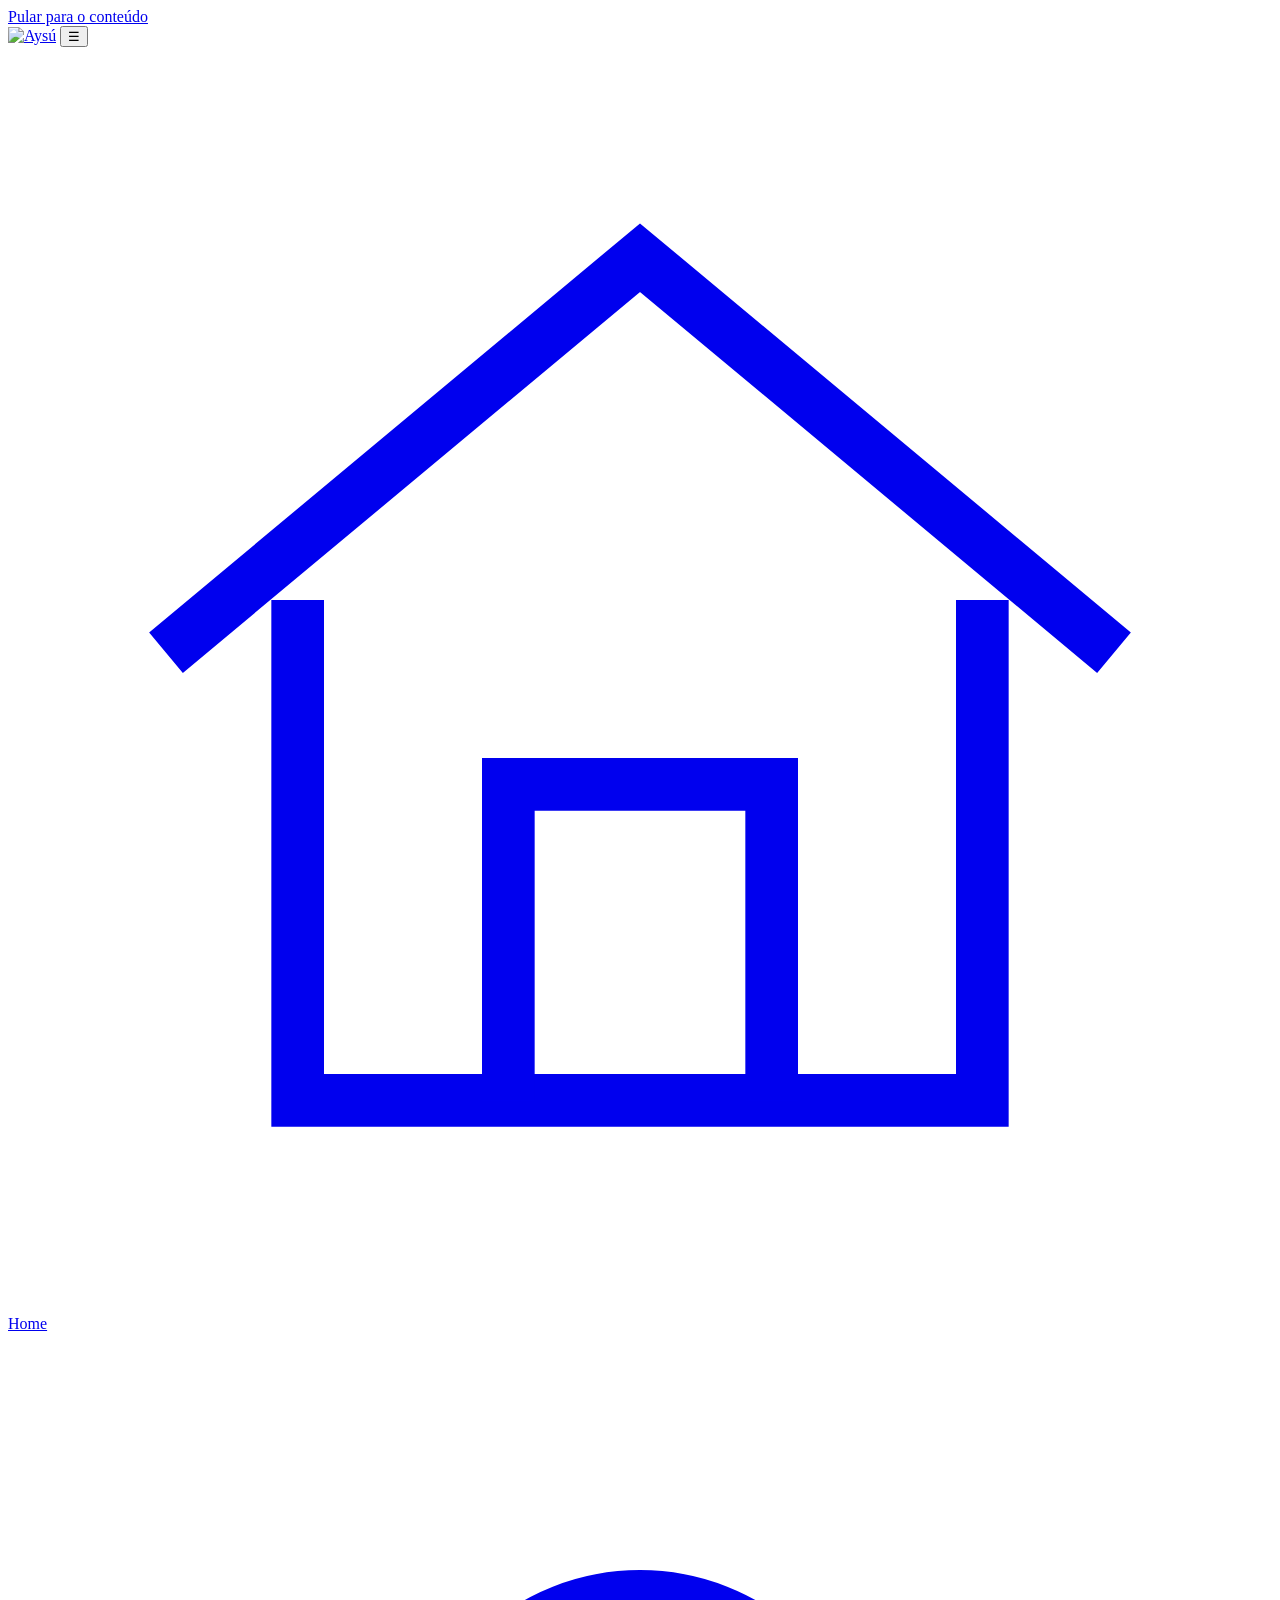
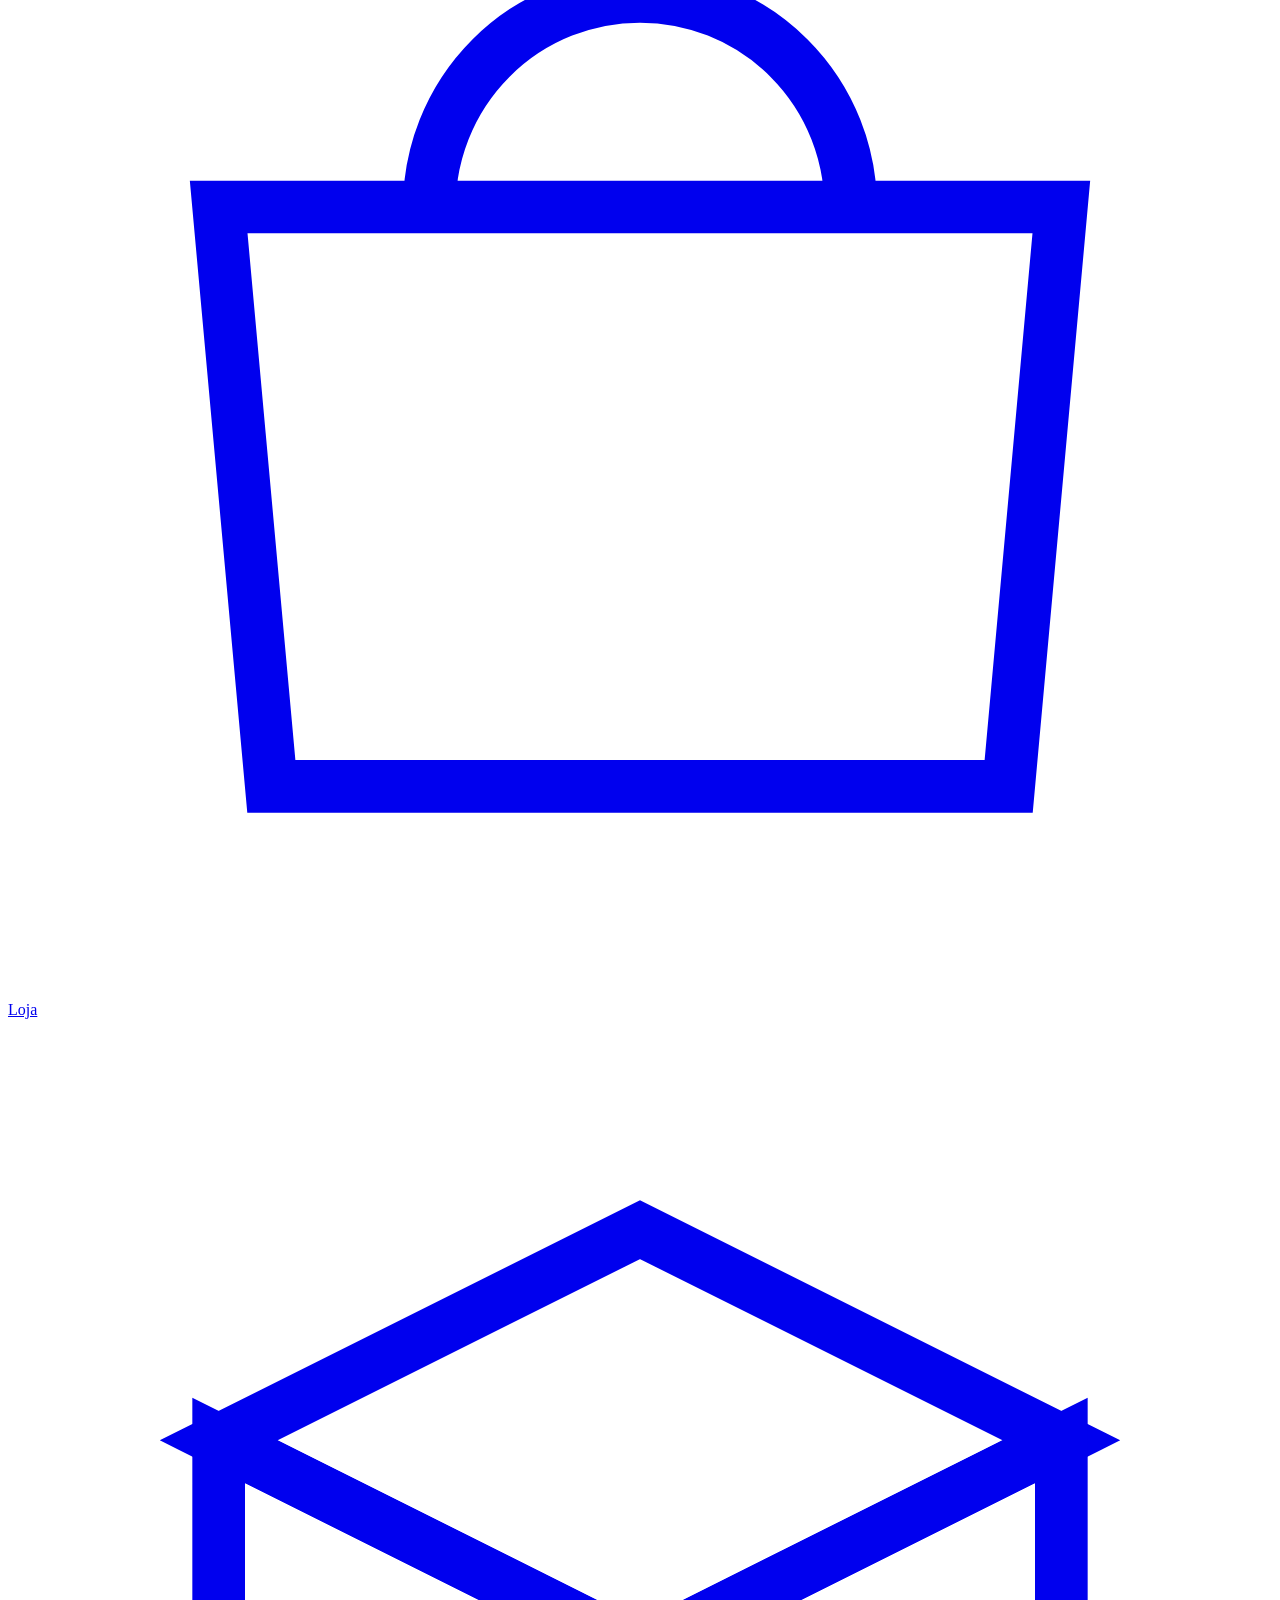
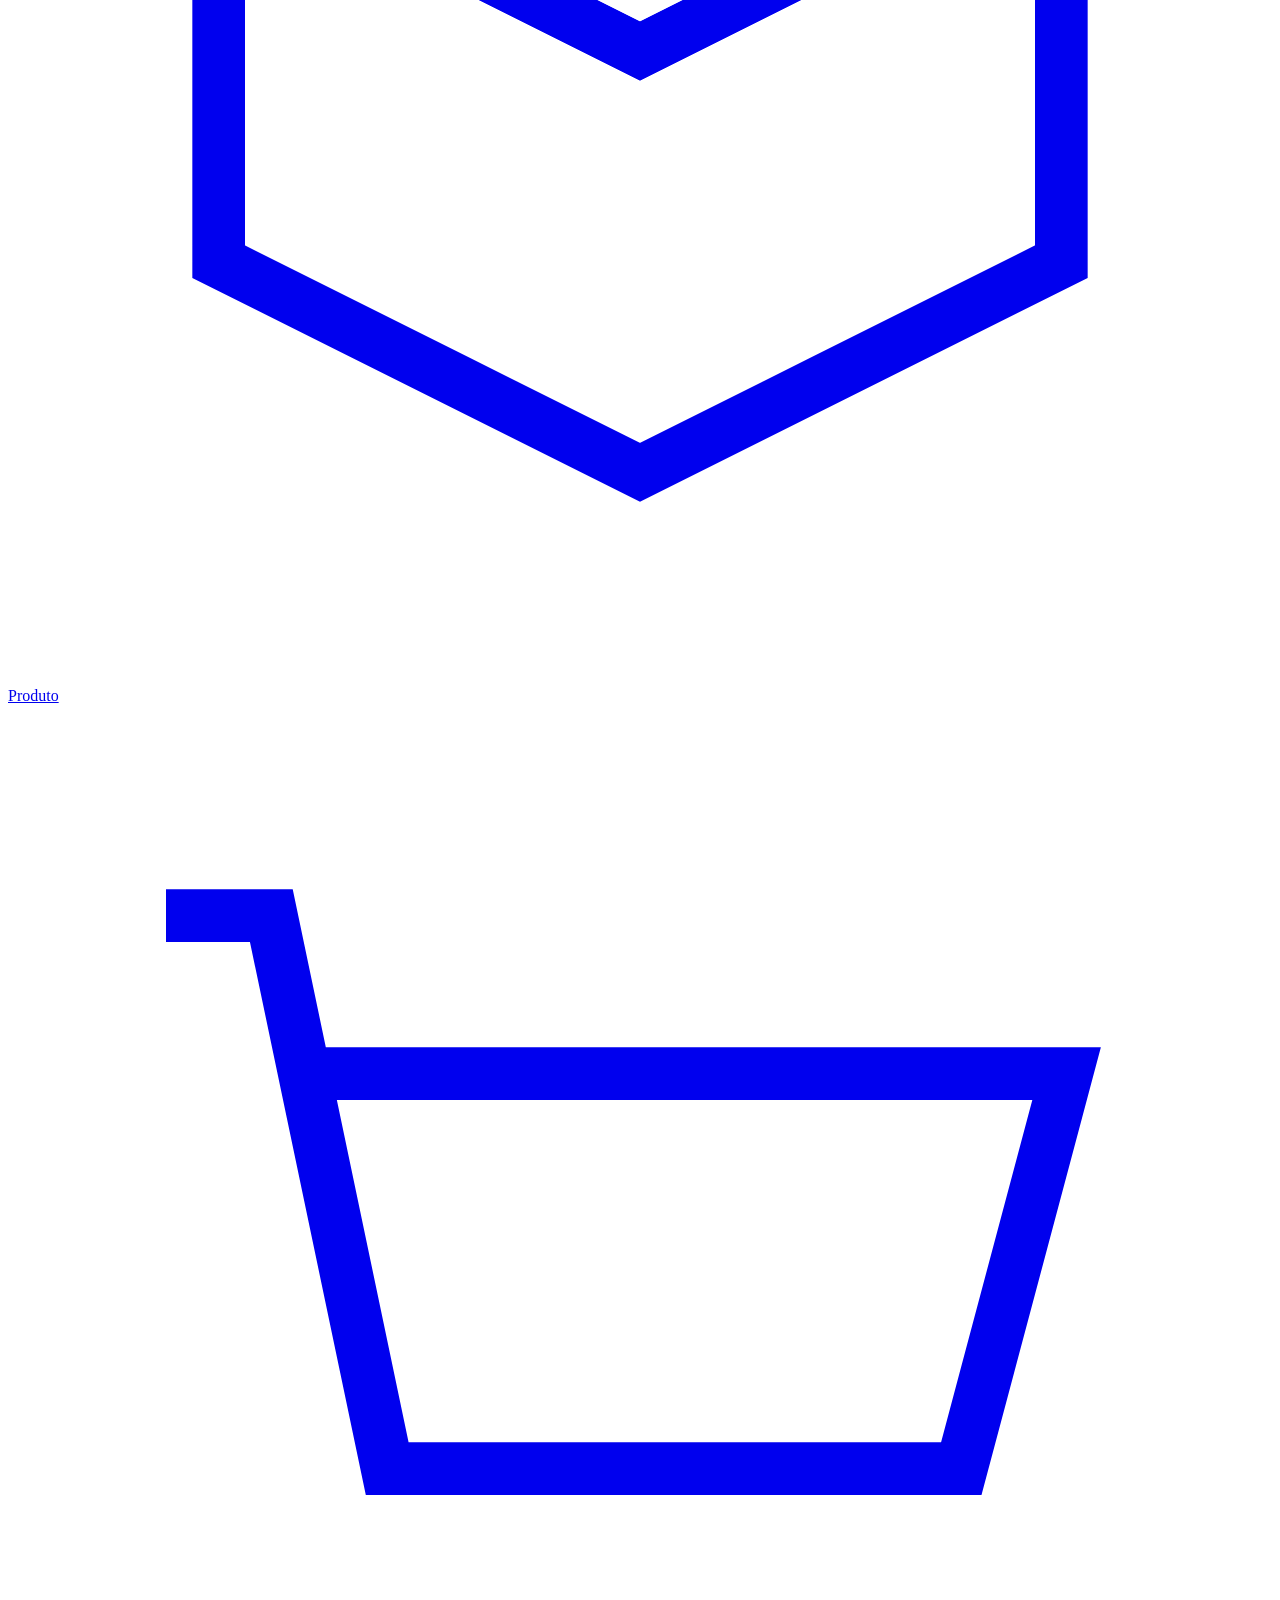
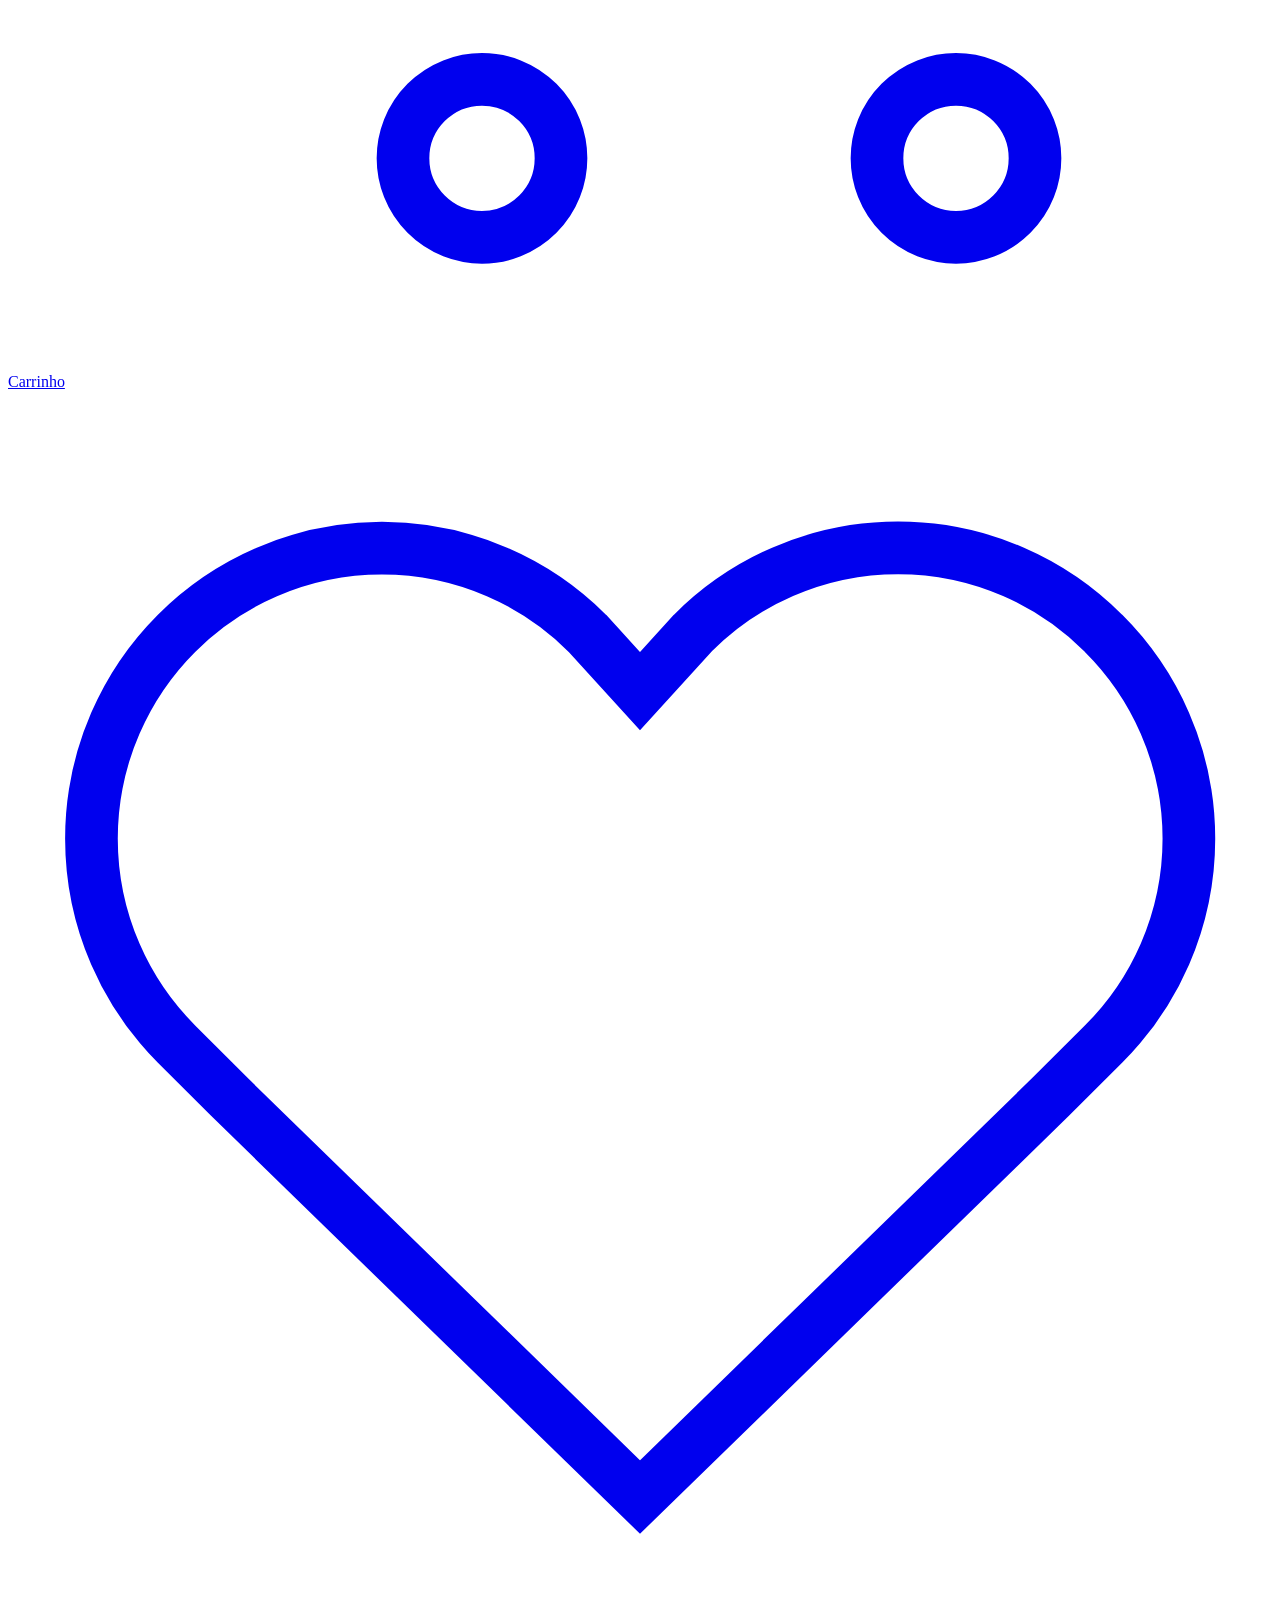
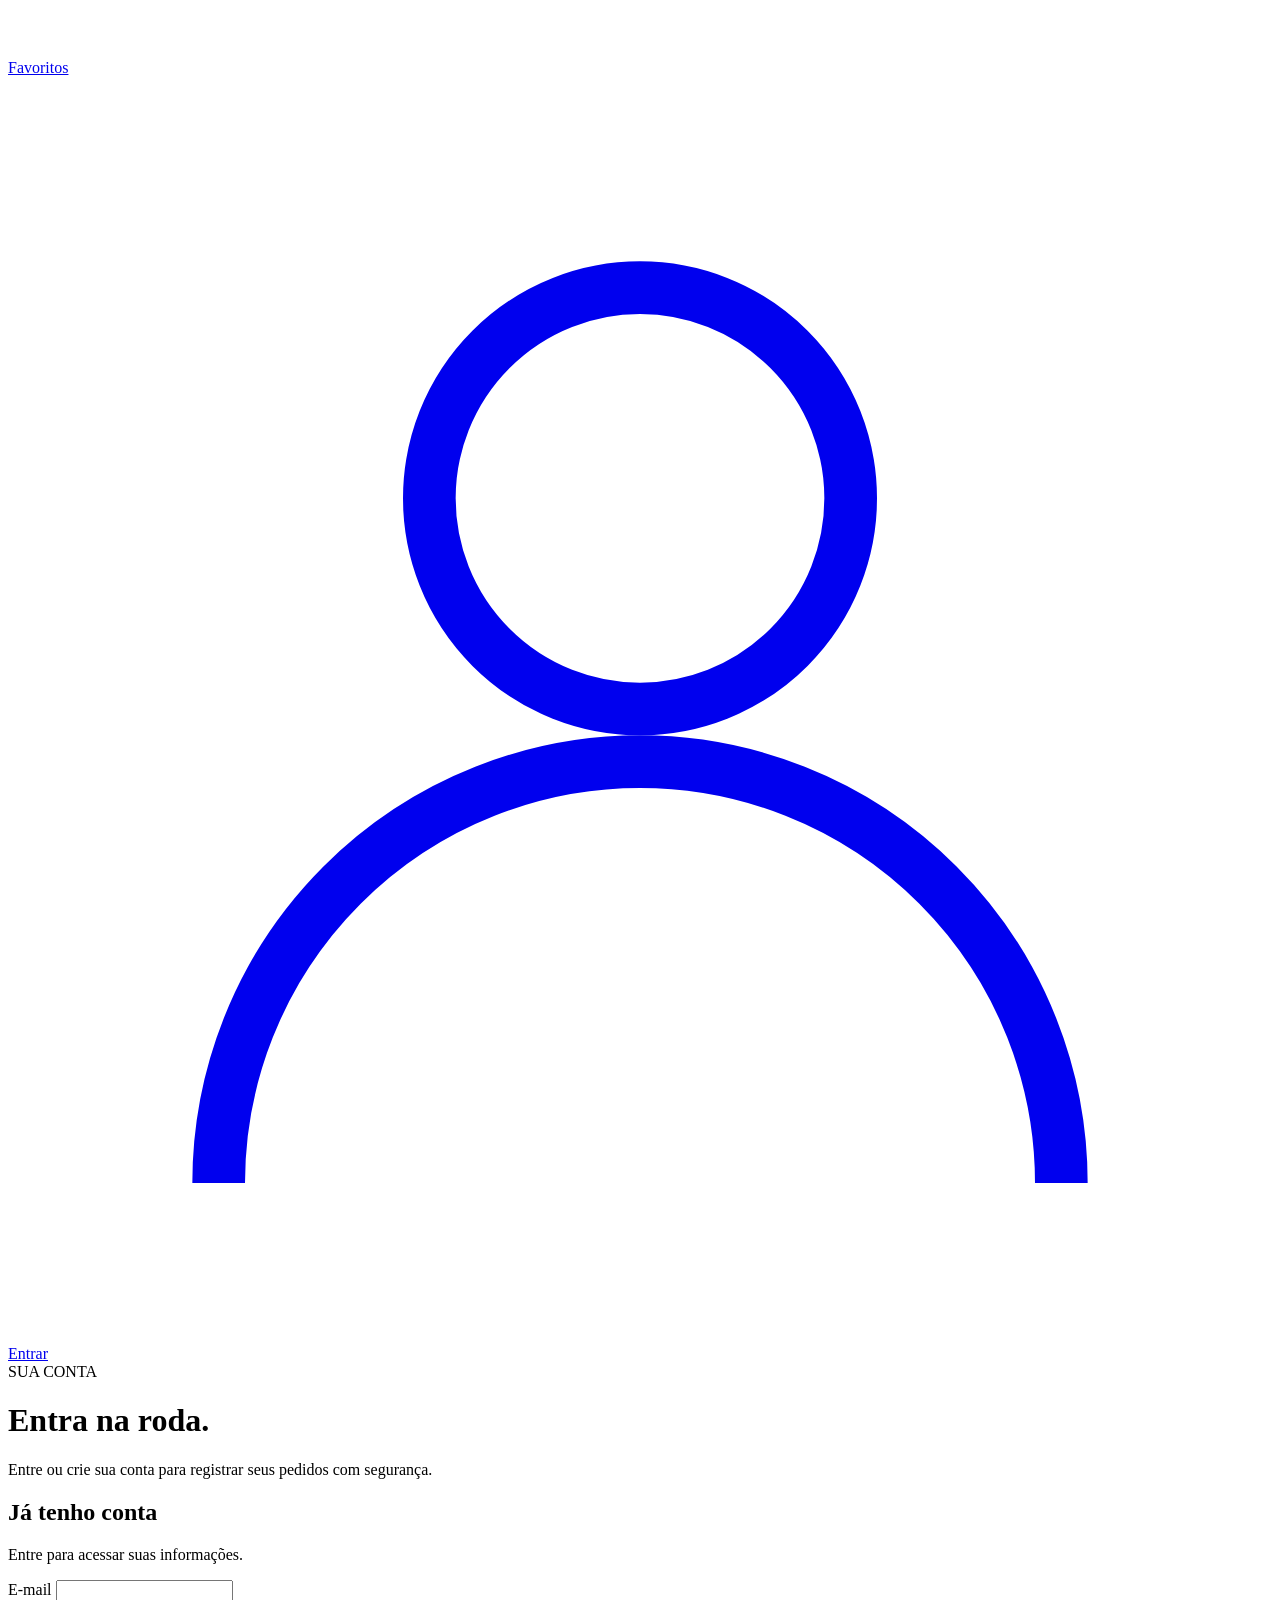
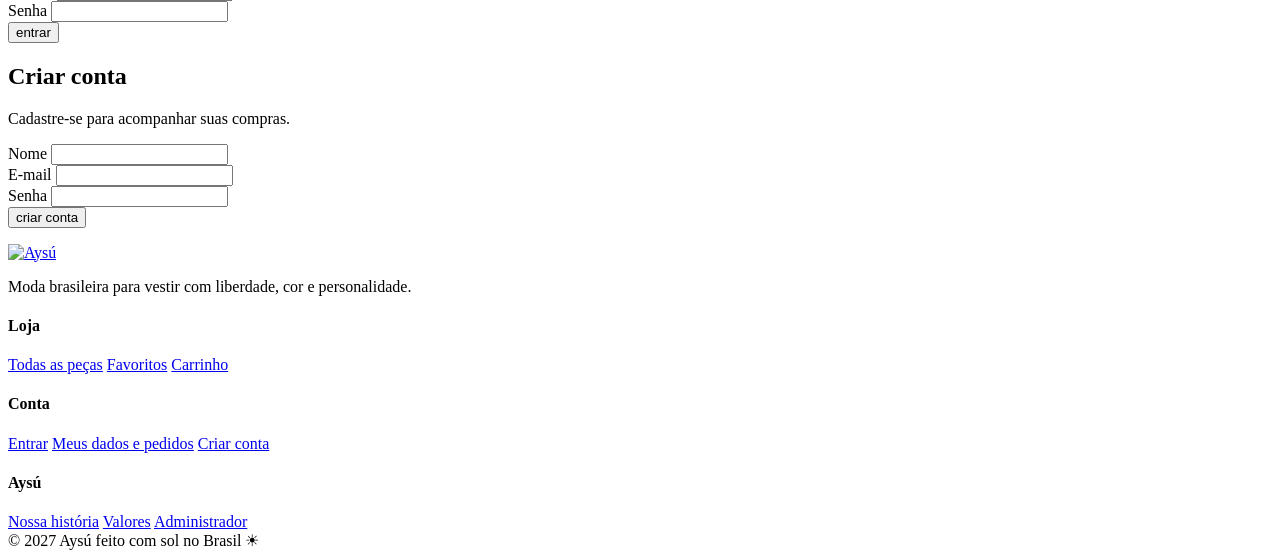
==== aysu-mvc/app/views/login.html @ 6f248c02 "site inicial" ====
<!DOCTYPE html>
<html lang="pt-BR">
<head>
  <!-- Configurações básicas da página -->
  <meta charset="UTF-8">
  <meta name="viewport" content="width=device-width, initial-scale=1.0">

  <!-- Fontes usadas na identidade visual -->
  <link rel="preconnect" href="https://fonts.googleapis.com">
  <link rel="preconnect" href="https://fonts.gstatic.com" crossorigin>
  <link href="https://fonts.googleapis.com/css2?family=DM+Serif+Display:ital@0;1&family=Manrope:wght@400;500;600;700;800&display=swap" rel="stylesheet">

  <!-- Arquivo CSS compartilhado -->
  <link rel="stylesheet" href="style.css">
  <title>Aysú | Login e Cadastro</title>
<meta name="description" content="Acesse sua conta Aysú para cuidar dos seus dados e compras.">
<meta property="og:site_name" content="Aysú">
<meta property="og:type" content="website">
<meta property="og:description" content="Acesse sua conta Aysú para cuidar dos seus dados e compras.">
<meta name="robots" content="noindex,nofollow">
</head>
<body>
<a class="skip-link" href="#mainContent">Pular para o conteúdo</a>

  <header class="header">
    <div class="header-inner">

      <!-- Logo -->
      <a class="logo logo-image-link" href="index.html"><img src="logo-aysu.png" alt="Aysú"></a>

      <!-- Botão do menu para celular -->
      <button class="menu-button" id="menuButton" aria-label="Abrir menu">☰</button>

      <!--
        Navegação principal.
        Cada função do site ganhou seu próprio ícone e sua própria página.
      -->
      <nav class="icon-nav" id="iconNav">
        <a class="nav-icon " href="index.html" title="Home">
          <svg viewBox="0 0 24 24" fill="none" stroke="currentColor"><path d="M3 11.5 12 4l9 7.5"/><path d="M5.5 10.5V20h13v-9.5"/><path d="M9.5 20v-6h5v6"/></svg>
          <span>Home</span>
        </a>
<a class="nav-icon " href="loja.html" title="Loja">
          <svg viewBox="0 0 24 24" fill="none" stroke="currentColor"><path d="M4 9h16l-1 11H5L4 9Z"/><path d="M8 9a4 4 0 0 1 8 0"/></svg>
          <span>Loja</span>
        </a>
<a class="nav-icon " href="produto.html?id=1" title="Produto">
          <svg viewBox="0 0 24 24" fill="none" stroke="currentColor"><path d="m4 8 8-4 8 4-8 4-8-4Z"/><path d="m4 8 8 4 8-4v8l-8 4-8-4V8Z"/></svg>
          <span>Produto</span>
        </a>
<a class="nav-icon " href="carrinho.html" title="Carrinho">
          <svg viewBox="0 0 24 24" fill="none" stroke="currentColor"><circle cx="9" cy="20" r="1.5"/><circle cx="18" cy="20" r="1.5"/><path d="M3 4h2l2.2 10.5h10.9l2-7.5H6"/></svg>
          <span>Carrinho</span>
        </a>
<a class="nav-icon " href="favoritos.html" title="Favoritos">
          <svg viewBox="0 0 24 24" fill="none" stroke="currentColor"><path d="M20.8 4.6a5.5 5.5 0 0 0-7.8 0L12 5.7l-1-1.1a5.5 5.5 0 0 0-7.8 7.8l1 1L12 21l7.8-7.6 1-1a5.5 5.5 0 0 0 0-7.8Z"/></svg>
          <span>Favoritos</span>
        </a>


      </nav>

      <a class="nav-icon active" href="login.html" title="Entrar">
          <svg viewBox="0 0 24 24" fill="none" stroke="currentColor"><circle cx="12" cy="8" r="4"/><path d="M4 21a8 8 0 0 1 16 0"/></svg>
          <span>Entrar</span>
        </a>

    </div>
  </header>
  <main id="mainContent" class="page">
    <div class="container">
      <div class="page-title">
        <span class="eyebrow">SUA CONTA</span>
        <h1>Entra na roda.</h1>
        <p>
          Entre ou crie sua conta para registrar seus pedidos com segurança.
        </p>
      </div>

      <div class="auth-layout">
        <!-- ========================================================
             FORMULÁRIO DE LOGIN
             ======================================================== -->
        <section class="auth-card">
          <h2>Já tenho conta</h2>
          <p>Entre para acessar suas informações.</p>

          <form id="loginForm">
            <div class="form-group">
              <label for="loginEmail">E-mail</label>
              <input id="loginEmail" type="email" required>
            </div>

            <div class="form-group">
              <label for="loginPassword">Senha</label>
              <input id="loginPassword" type="password" required>
            </div>

            <button class="btn btn-primary" type="submit">entrar</button>
            <p class="form-message" id="loginMessage"></p>
          </form>
        </section>

        <!-- ========================================================
             FORMULÁRIO DE CADASTRO
             ======================================================== -->
        <section class="auth-card" id="cadastro">
          <h2>Criar conta</h2>
          <p>Cadastre-se para acompanhar suas compras.</p>

          <form id="registerForm">
            <div class="form-group">
              <label for="registerName">Nome</label>
              <input id="registerName" type="text" required>
            </div>

            <div class="form-group">
              <label for="registerEmail">E-mail</label>
              <input id="registerEmail" type="email" required>
            </div>

            <div class="form-group">
              <label for="registerPassword">Senha</label>
              <input id="registerPassword" type="password" minlength="6" required>
            </div>

            <button class="btn btn-orange" type="submit">criar conta</button>
            <p class="form-message" id="registerMessage"></p>
          </form>
        </section>
      </div>
    </div>
  </main>
<footer class="footer">
    <div class="footer-brand">
      <a class="logo logo-image-link footer-logo-image" href="index.html"><img src="logo-aysu.png" alt="Aysú"></a>
      <p>Moda brasileira para vestir com liberdade, cor e personalidade.</p>
    </div>

    <div class="footer-column">
      <h4>Loja</h4>
      <a href="loja.html">Todas as peças</a>
      <a href="favoritos.html">Favoritos</a>
      <a href="carrinho.html">Carrinho</a>
    </div>

    <div class="footer-column">
      <h4>Conta</h4>
      <a href="login.html">Entrar</a>
<a href="conta.html">Meus dados e pedidos</a>
      <a href="login.html#cadastro">Criar conta</a>
    </div>

    <div class="footer-column">
      <h4>Aysú</h4>
      <a href="sobre.html">Nossa história</a>
      <a href="sobre.html">Valores</a>
      <a href="admin.html">Administrador</a>
    </div>
  </footer>

  <div class="copyright">
    <span>© 2027 Aysú</span>
    <span>feito com sol no Brasil ☀</span>
  </div>

  <div class="toast" id="toast"></div>

  <script src="script.js"></script>
</body>
</html>
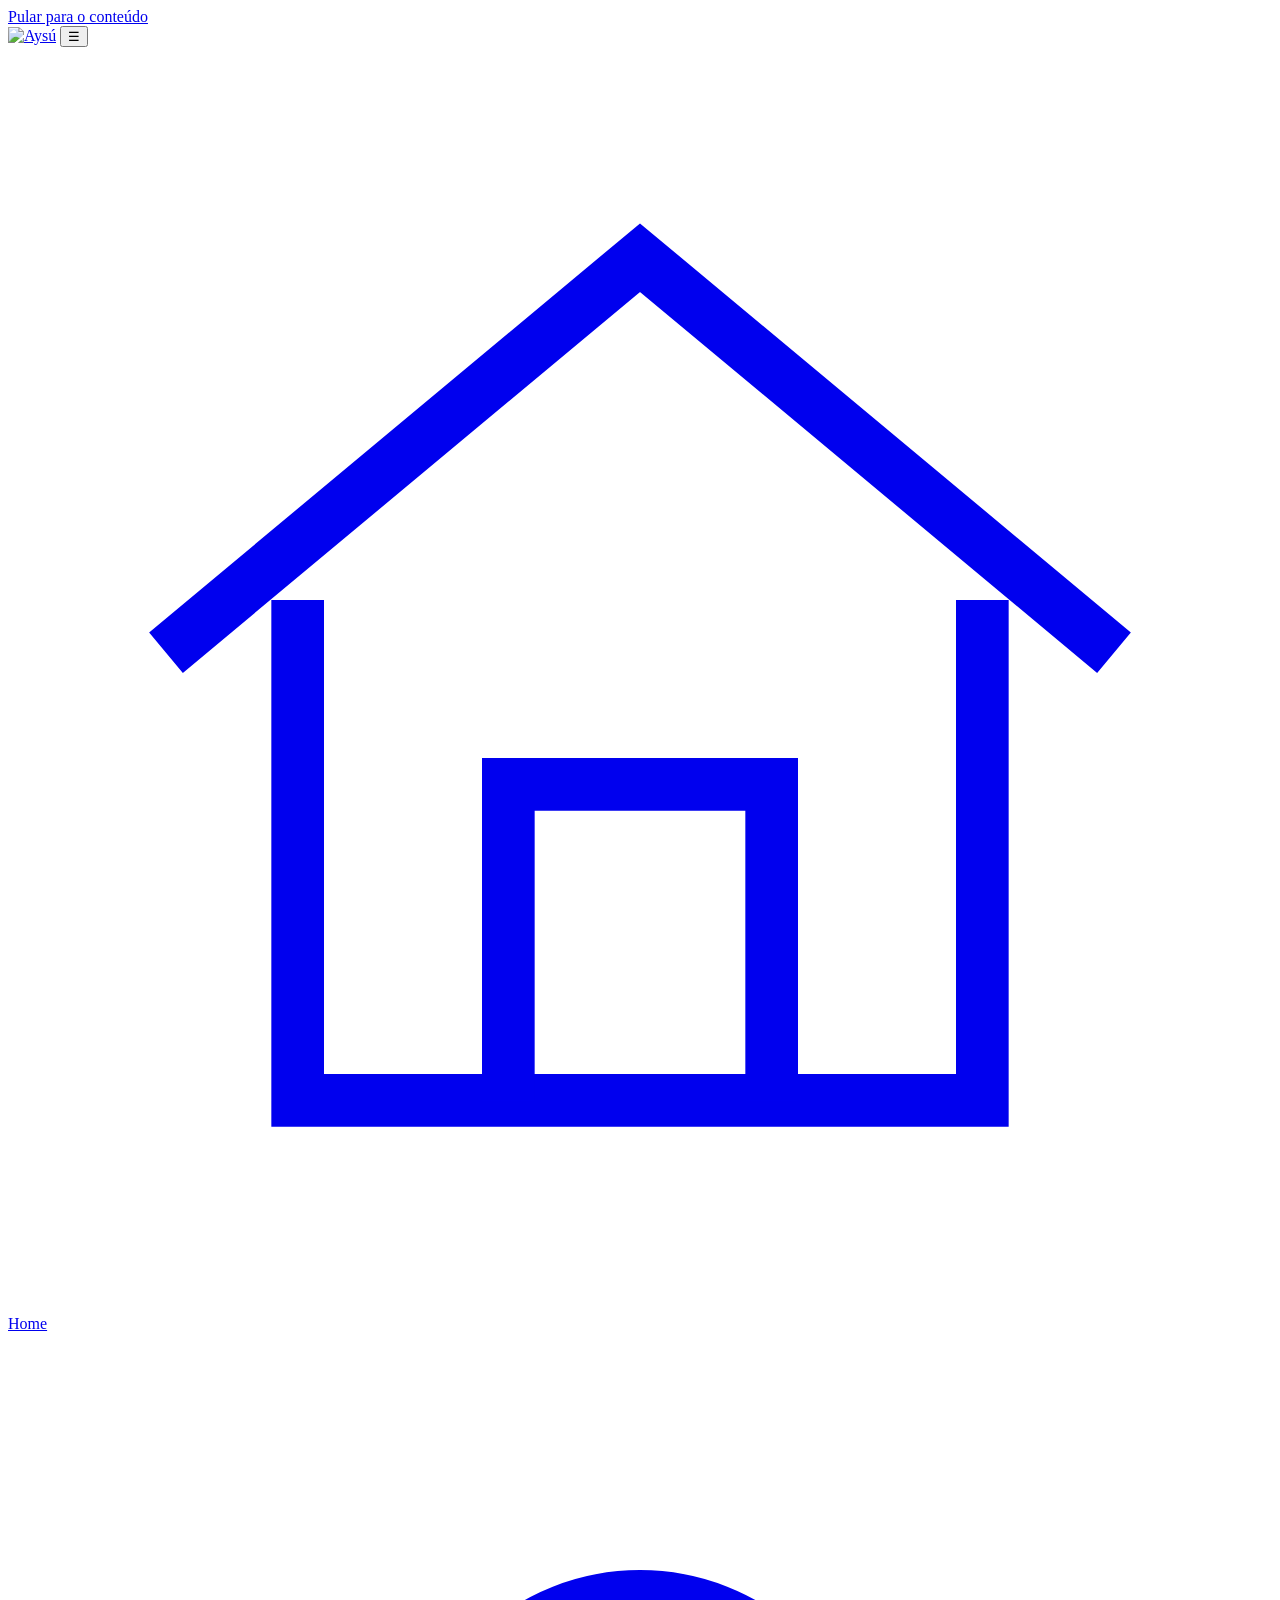
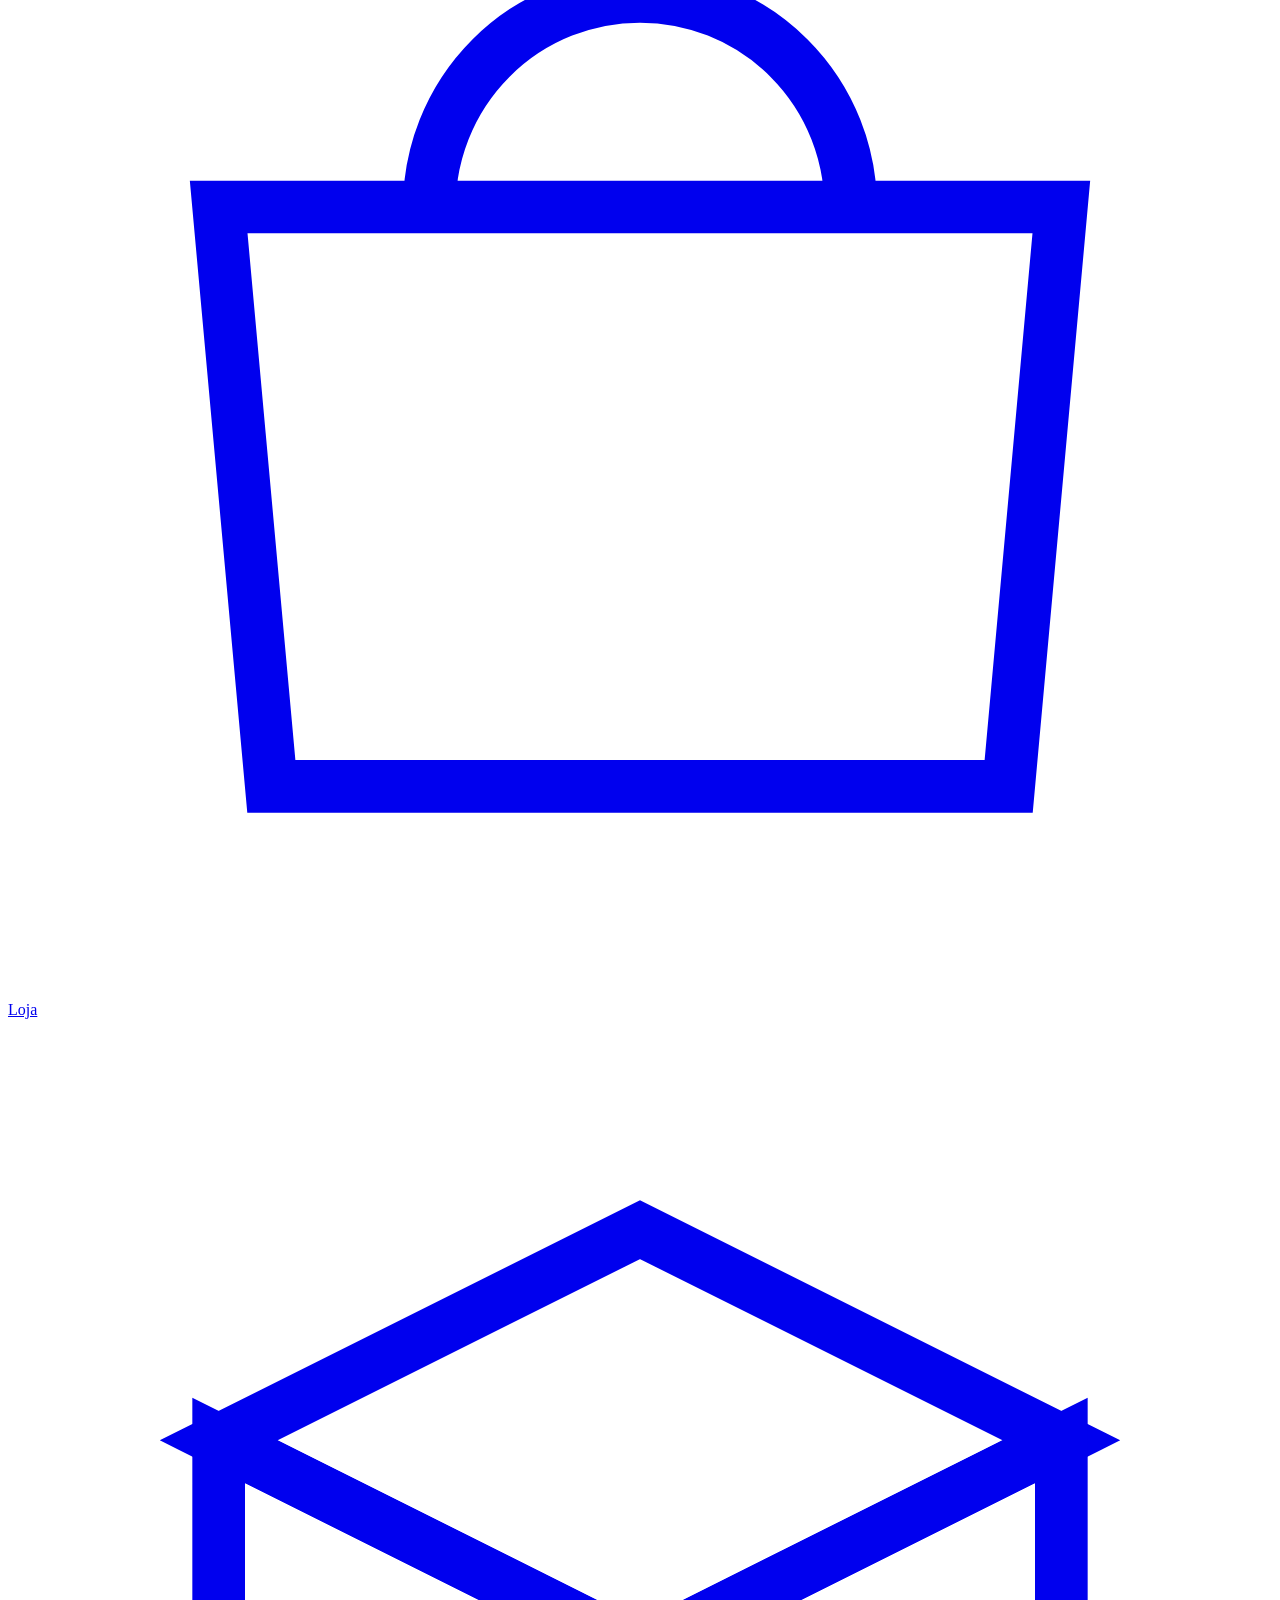
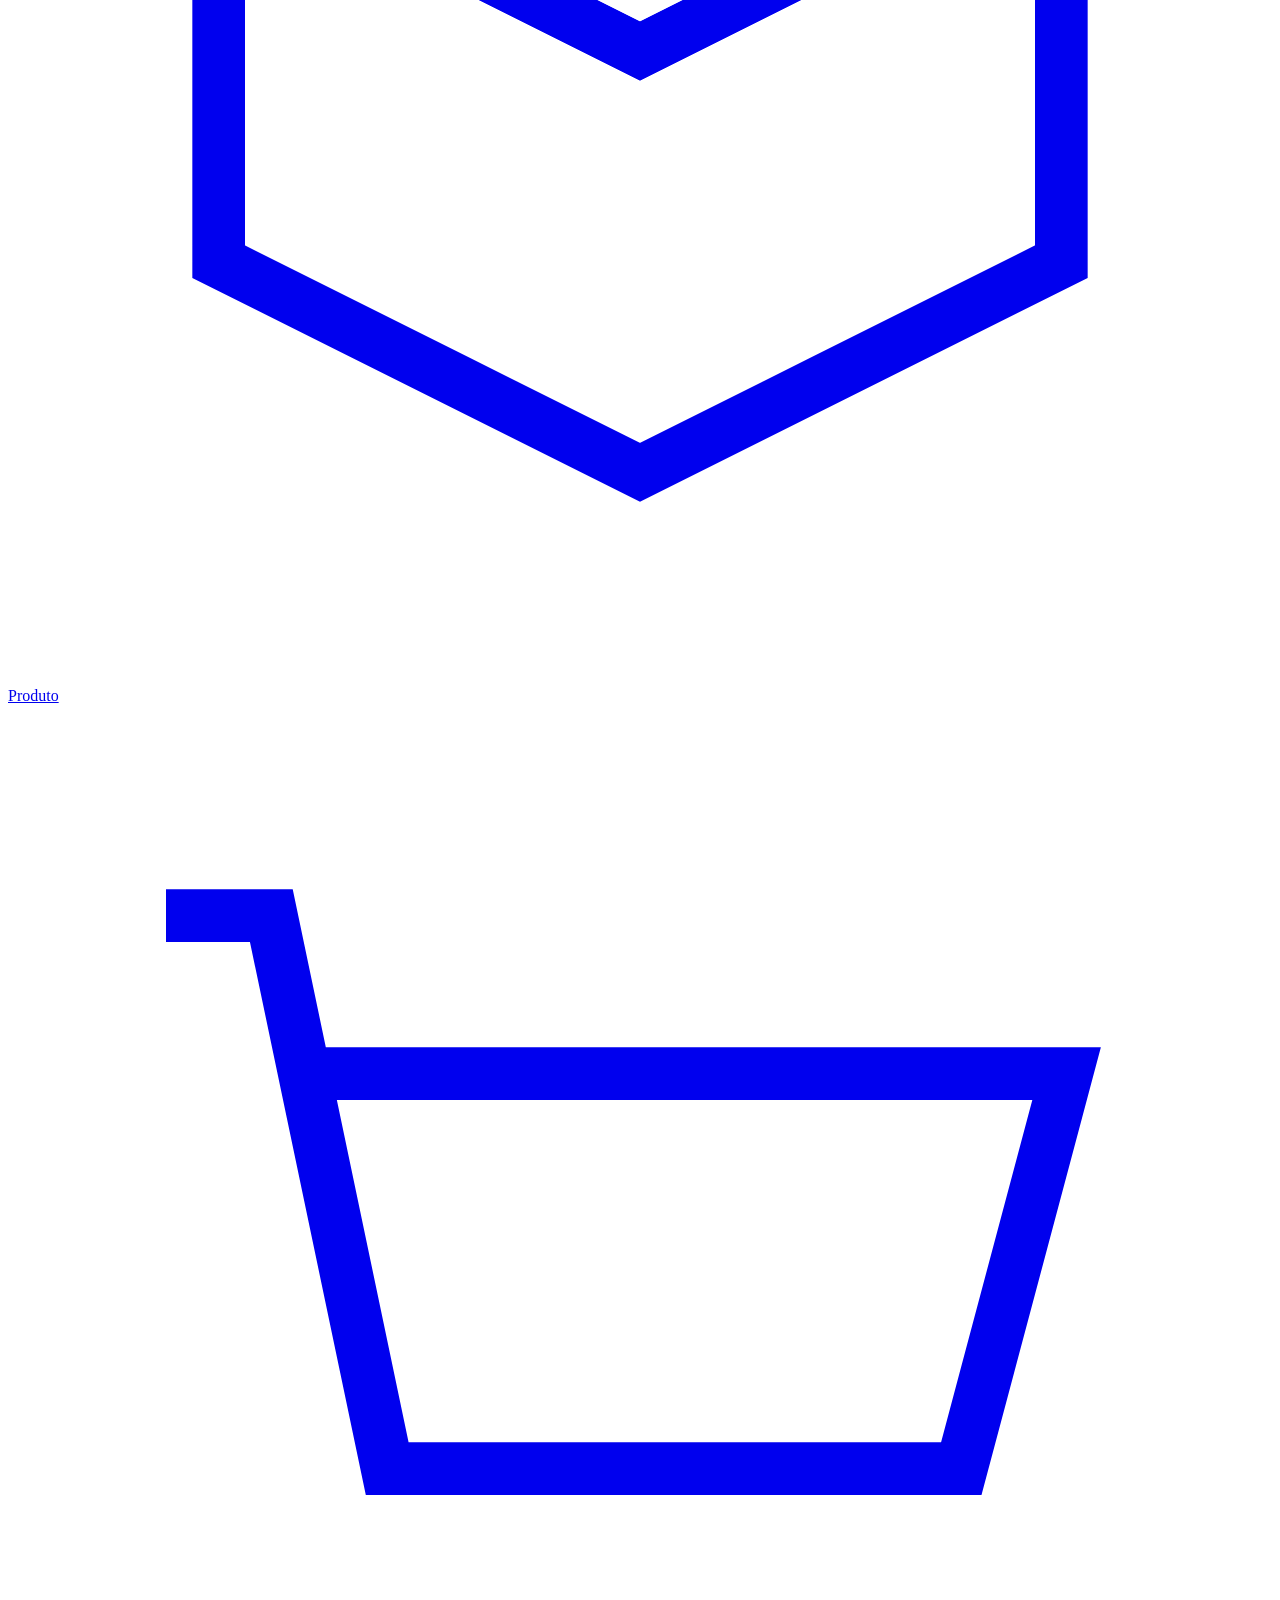
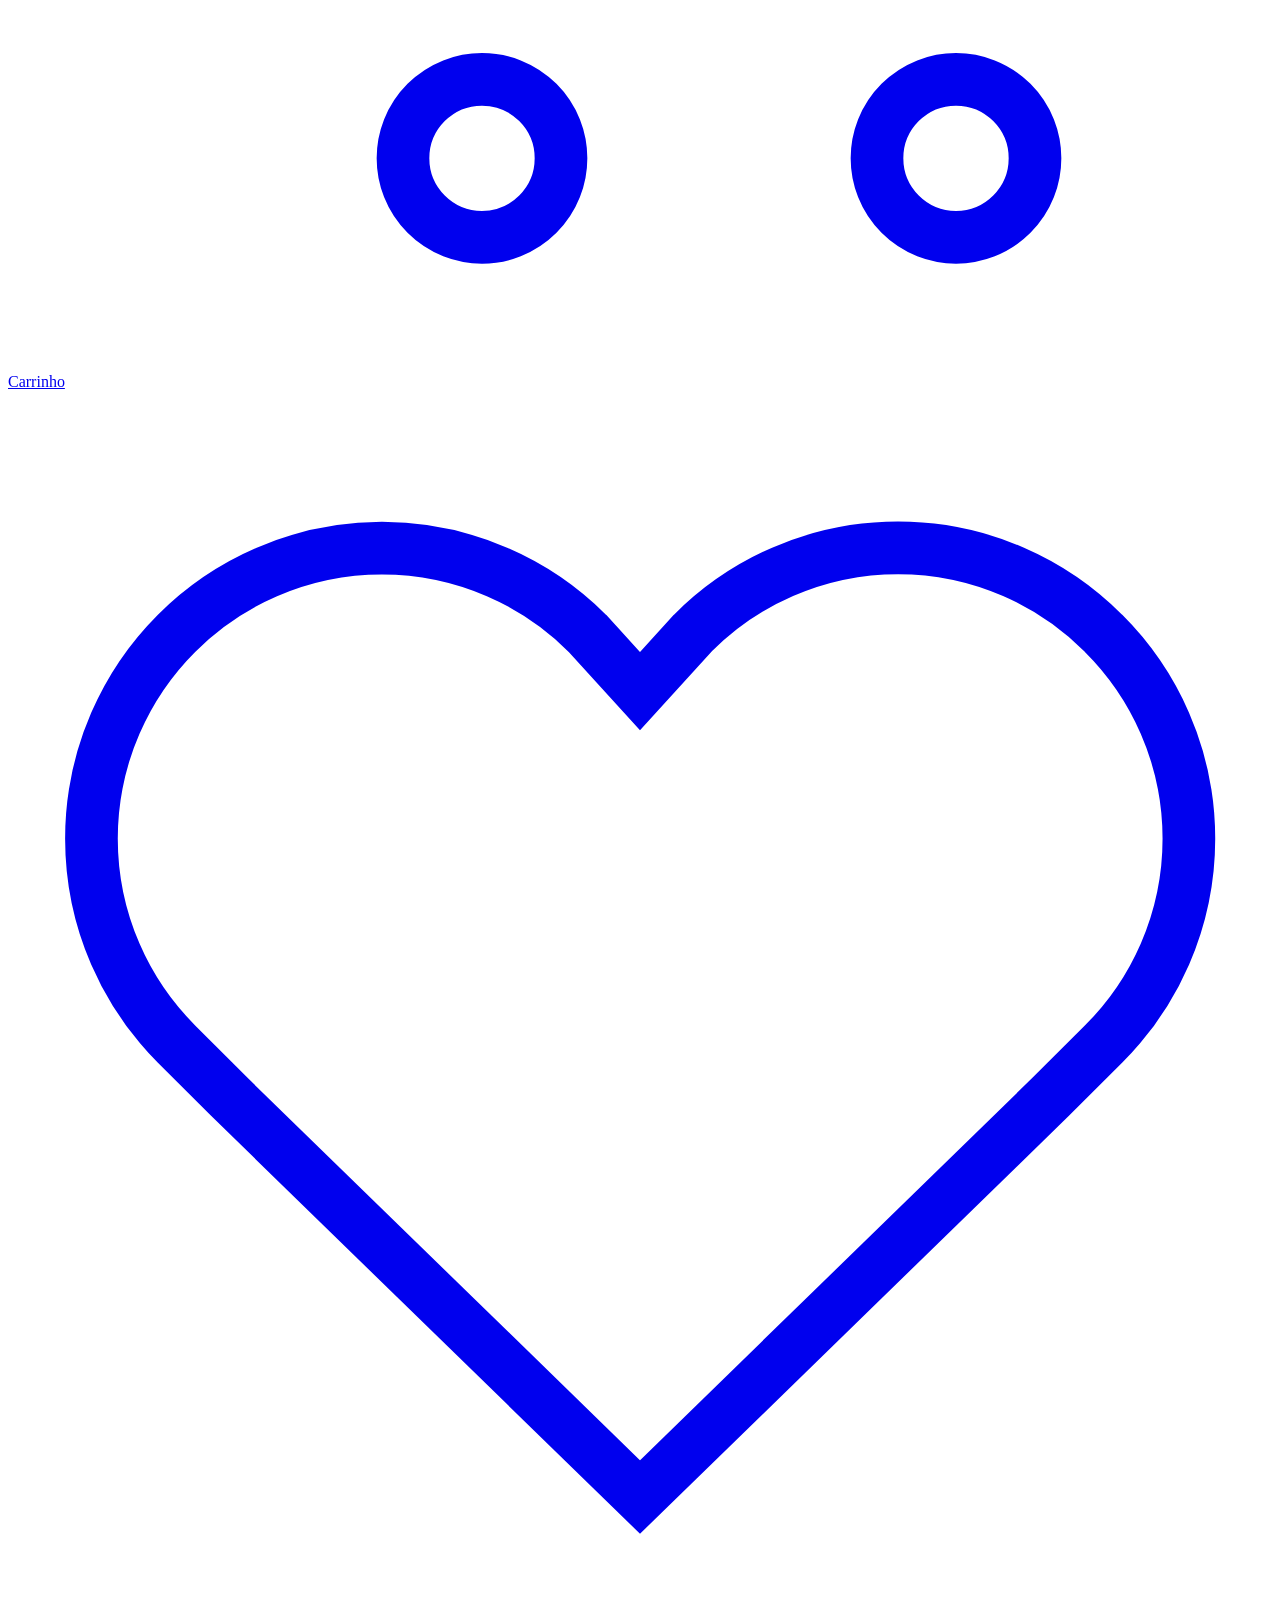
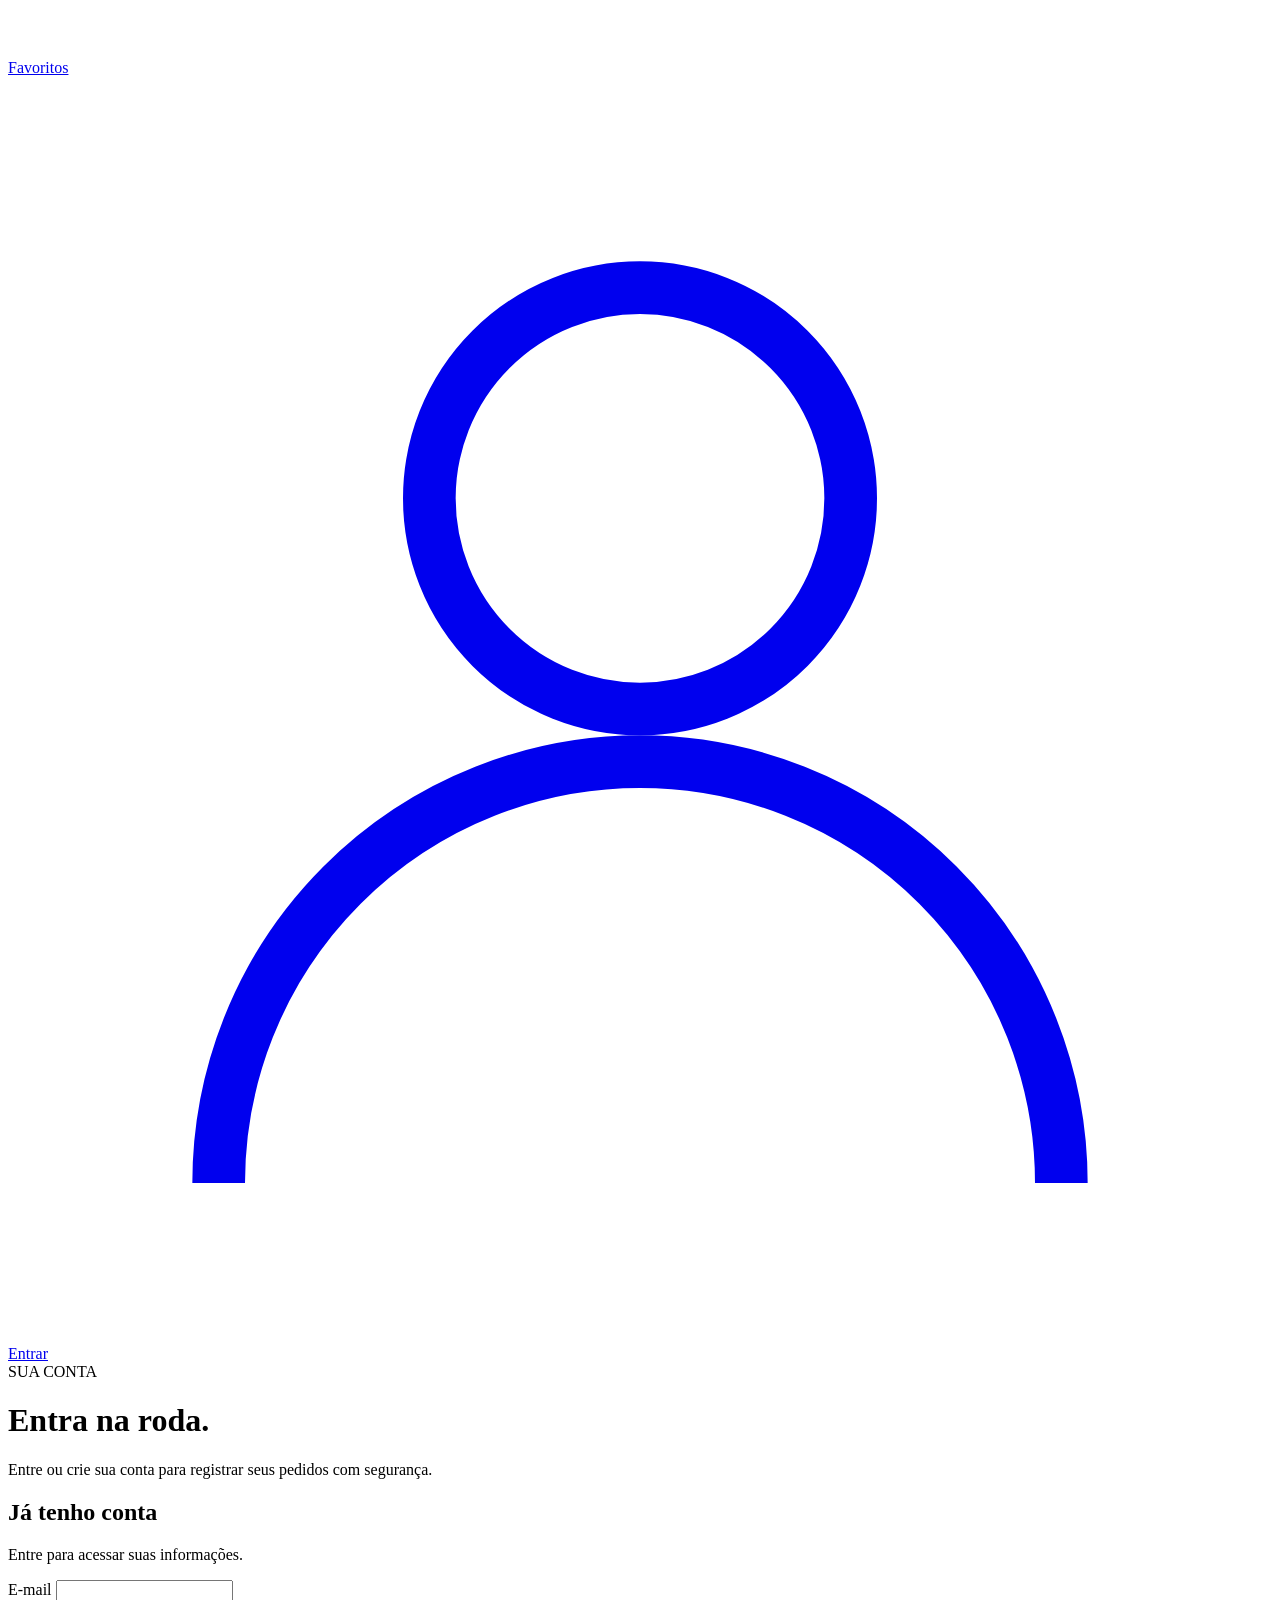
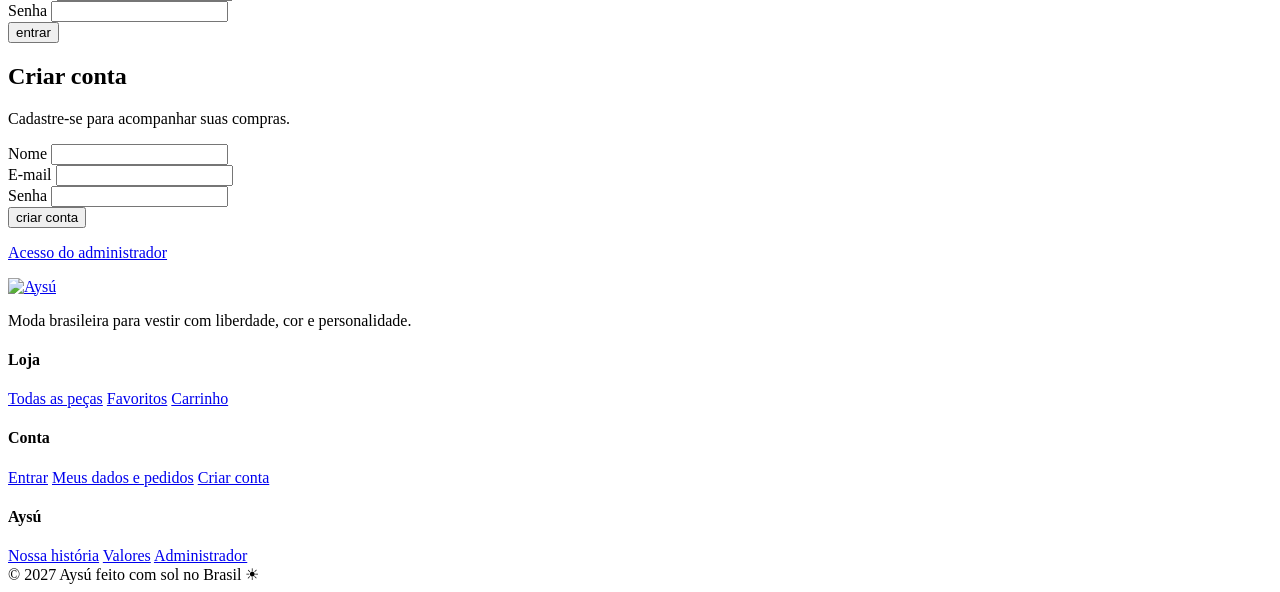
==== commit b2e095a4: "melhorias de bugs" ====
--- a/aysu-mvc/app/views/login.html
+++ b/aysu-mvc/app/views/login.html
@@ -129,6 +129,7 @@
           </form>
         </section>
       </div>
+      <p class="admin-login-link"><a href="admin-login.html">Acesso do administrador</a></p>
     </div>
   </main>
 <footer class="footer">
@@ -168,4 +169,4 @@
 
   <script src="script.js"></script>
 </body>
-</html>+</html>
